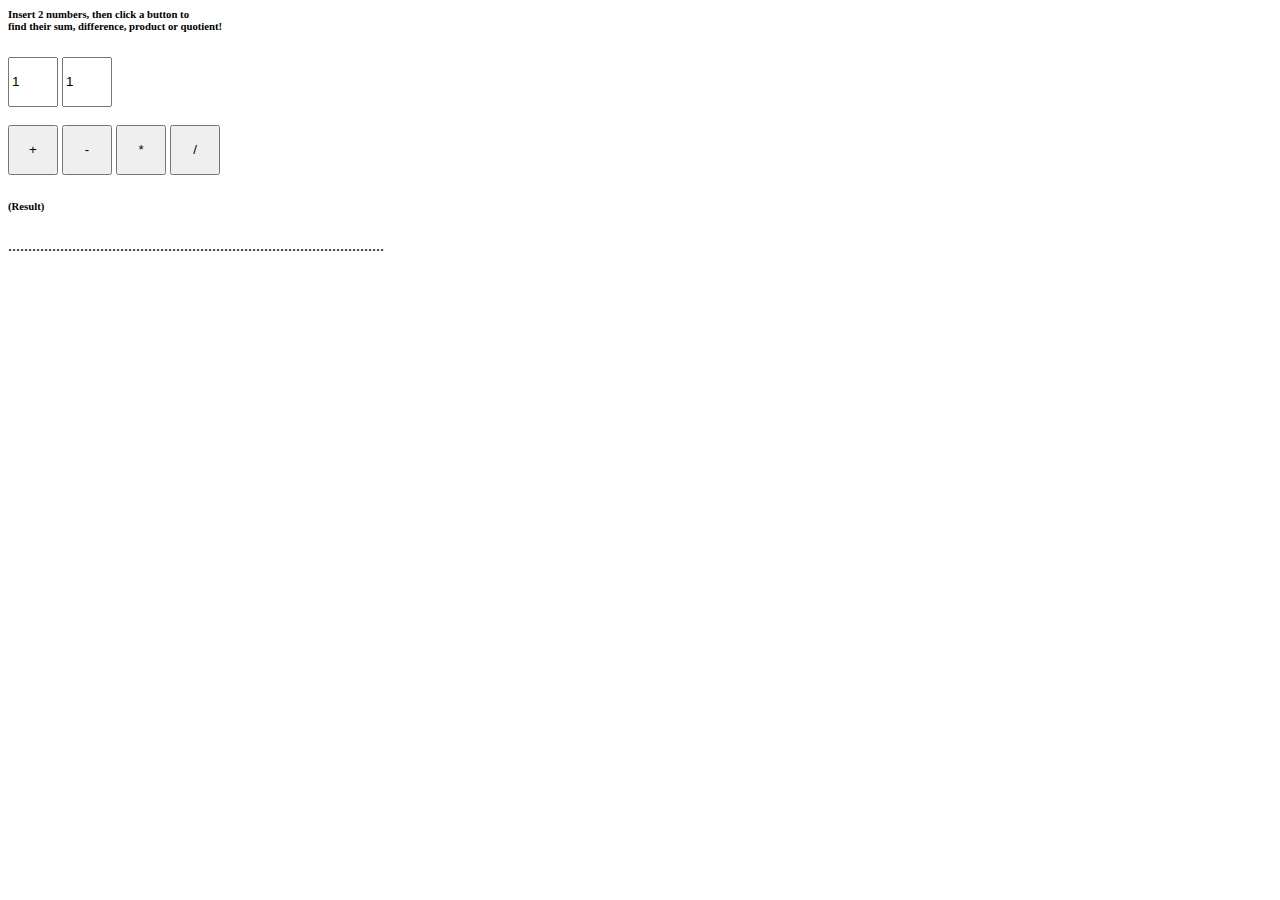
==== calculator.html @ 1da5bb1c "Create calculator.html" ====
<html>
   <style>
     input{width:50px;
        height:50px;}
     button{width:50px;
     	height:50px;}
   </style>
   <head>
     <title>Colors</title>
   </head>
   <body>
     <h6>Insert 2 numbers, then click a button to<br> find 
       their sum, difference, product or quotient!</h6>
     <input type="text" id="num1" value="1" />
     <input type="text" id="num2"  value="1" /><br>
     <br>
     <button onclick="addem();">+</button>
     <button onclick="subem();">-</button>
     <button onclick="mulem();">*</button>
     <button onclick="divem();">/</button>
     <br>
     <h6 id="result">(Result)</h6>
     
     <script>
       addem = function() {
         var int1;
         var int2;
         var ansX;
         var sum;
         int1 = document.querySelector('#num1').value;
         int2 = document.querySelector('#num2').value;
         ansX = document.querySelector('#result');
         sum = +int1 + +int2;
         ansX.innerHTML = sum;
       }
       subem = function() {
         var int1;
         var int2;
         var ansX;
         var dif;
         int1 = document.querySelector('#num1').value;
         int2 = document.querySelector('#num2').value;
         ansX = document.querySelector('#result');
         dif = +int1 - +int2;
         ansX.innerHTML = dif;
       }
       mulem = function() {
         var int1;
         var int2;
         var ansX;
         var mul;
         int1 = document.querySelector('#num1').value;
         int2 = document.querySelector('#num2').value;
         ansX = document.querySelector('#result');
         mul = +int1 * +int2;
         ansX.innerHTML = mul;
       }
       divem = function() {
         var int1;
         var int2;
         var ansX;
         var div;
         int1 = document.querySelector('#num1').value;
         int2 = document.querySelector('#num2').value;
         ansX = document.querySelector('#result');
         div = +int1 / +int2;
         ansX.innerHTML = div;
       }
     </script>
   </body>
 </html>
..............................................................................................
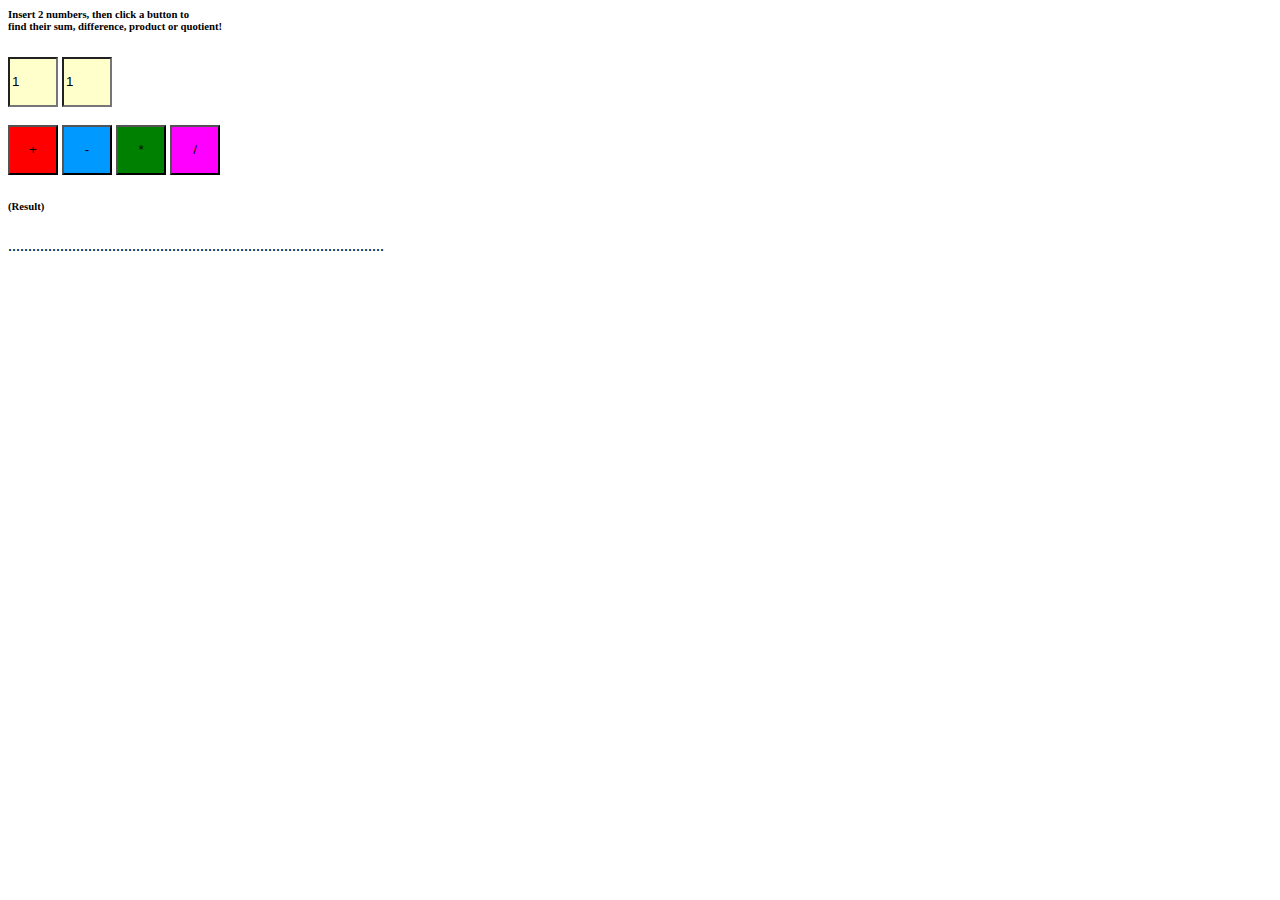
==== commit 245c428a: "Update calculator.html" ====
--- a/calculator.html
+++ b/calculator.html
@@ -1,9 +1,14 @@
  <html>
    <style>
      input{width:50px;
-        height:50px;}
+        height:50px;
+        background-color:#FFFFCC;}
      button{width:50px;
      	height:50px;}
+     #add{background-color:red;}
+     #sub{background-color:#0099FF;}
+     #mul{background-color:green;}
+     #div{background-color:#FF00FF;}
    </style>
    <head>
      <title>Colors</title>
@@ -14,10 +19,10 @@
      <input type="text" id="num1" value="1" />
      <input type="text" id="num2"  value="1" /><br>
      <br>
-     <button onclick="addem();">+</button>
-     <button onclick="subem();">-</button>
-     <button onclick="mulem();">*</button>
-     <button onclick="divem();">/</button>
+     <button id="add" onclick="addem();">+</button>
+     <button id="sub" onclick="subem();">-</button>
+     <button id="mul" onclick="mulem();">*</button>
+     <button id="div" onclick="divem();">/</button>
      <br>
      <h6 id="result">(Result)</h6>
      
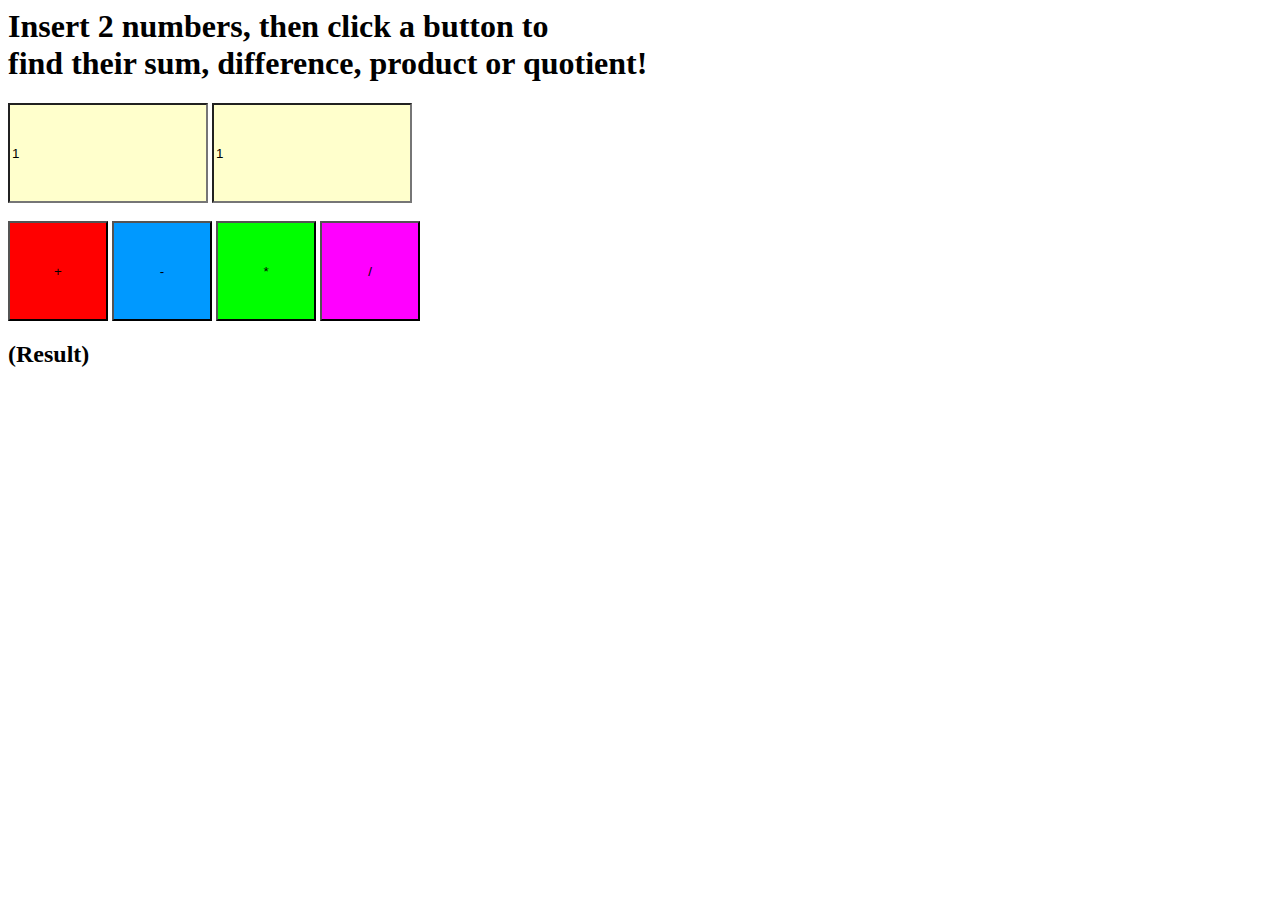
==== commit fd47ba5f: "Update calculator.html" ====
--- a/calculator.html
+++ b/calculator.html
@@ -1,21 +1,21 @@
  <html>
    <style>
-     input{width:50px;
-        height:50px;
+     input{width:200px;
+        height:100px;
         background-color:#FFFFCC;}
-     button{width:50px;
-     	height:50px;}
+     button{width:100px;
+     	height:100px;}
      #add{background-color:red;}
      #sub{background-color:#0099FF;}
-     #mul{background-color:green;}
+     #mul{background-color:lime;}
      #div{background-color:#FF00FF;}
    </style>
    <head>
-     <title>Colors</title>
+     <title>Simple Calculator</title>
    </head>
    <body>
-     <h6>Insert 2 numbers, then click a button to<br> find 
-       their sum, difference, product or quotient!</h6>
+     <h1>Insert 2 numbers, then click a button to<br> find 
+       their sum, difference, product or quotient!</h1>
      <input type="text" id="num1" value="1" />
      <input type="text" id="num2"  value="1" /><br>
      <br>
@@ -24,7 +24,7 @@
      <button id="mul" onclick="mulem();">*</button>
      <button id="div" onclick="divem();">/</button>
      <br>
-     <h6 id="result">(Result)</h6>
+     <h2 id="result">(Result)</h2>
      
      <script>
        addem = function() {
@@ -74,4 +74,3 @@
      </script>
    </body>
  </html>
-..............................................................................................
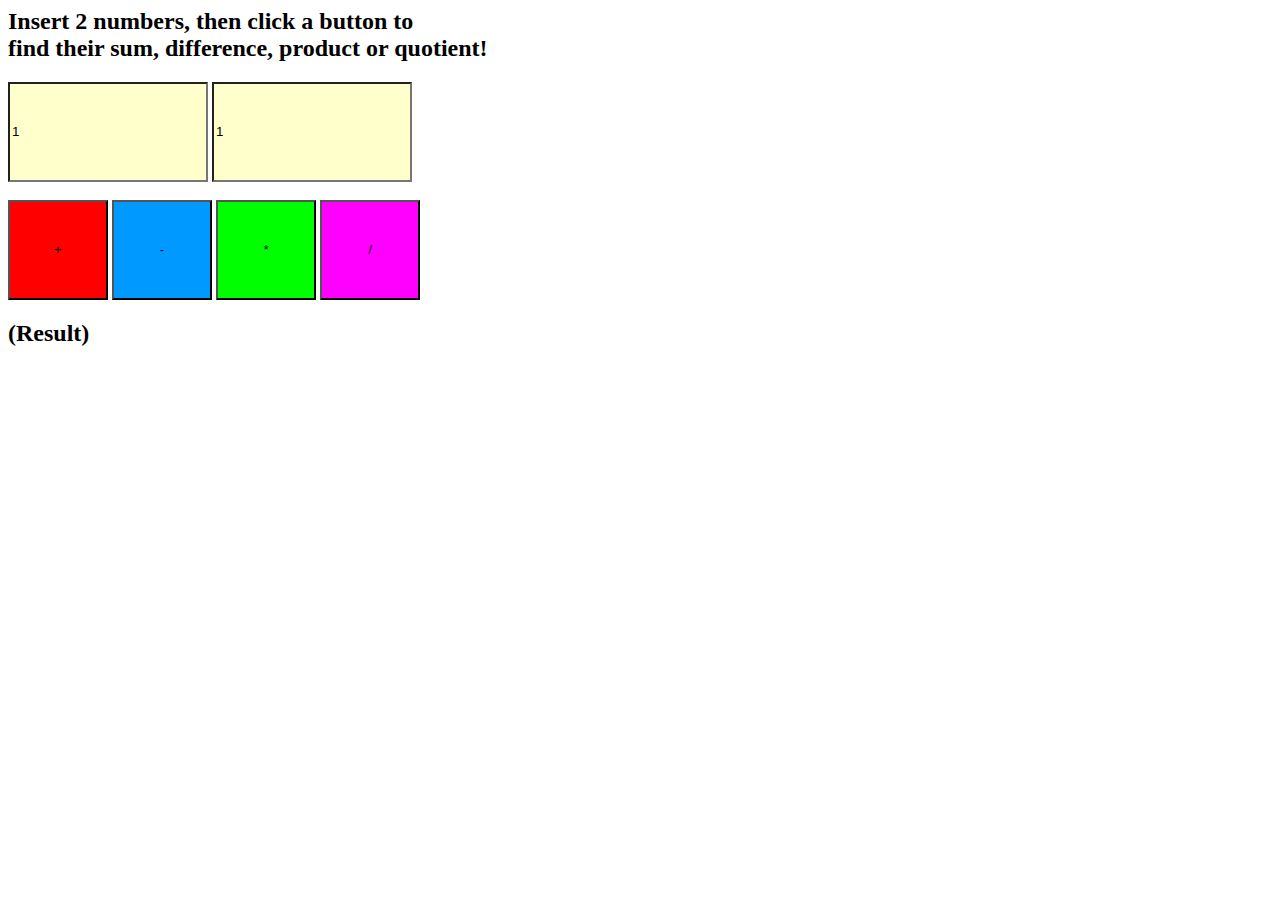
==== commit fd4c0e22: "Update calculator.html" ====
--- a/calculator.html
+++ b/calculator.html
@@ -14,8 +14,8 @@
      <title>Simple Calculator</title>
    </head>
    <body>
-     <h1>Insert 2 numbers, then click a button to<br> find 
-       their sum, difference, product or quotient!</h1>
+     <h2>Insert 2 numbers, then click a button to<br> find 
+       their sum, difference, product or quotient!</h2>
      <input type="text" id="num1" value="1" />
      <input type="text" id="num2"  value="1" /><br>
      <br>
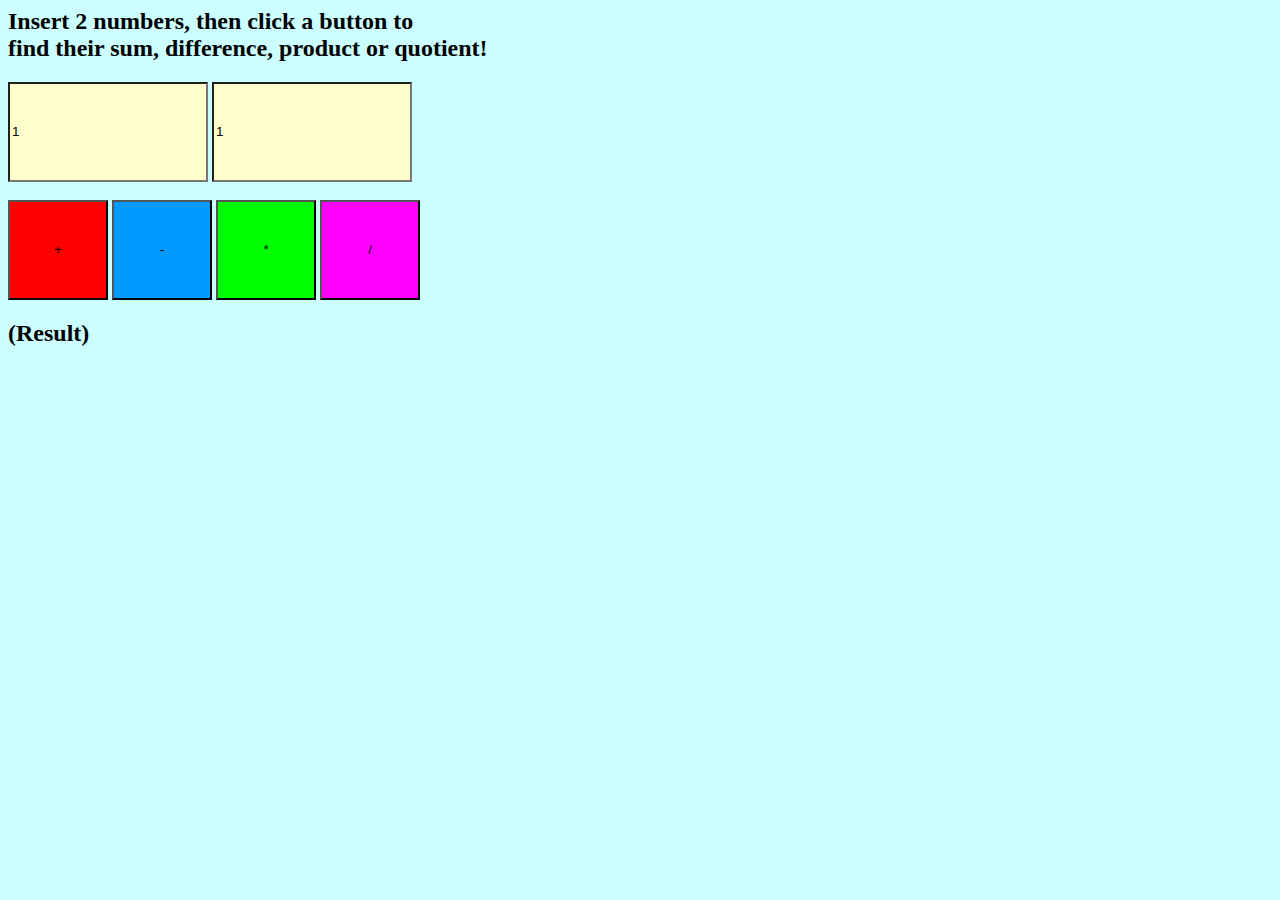
==== commit fc00b991: "Update calculator.html" ====
--- a/calculator.html
+++ b/calculator.html
@@ -1,5 +1,6 @@
  <html>
    <style>
+     body{background-color:#CCFFFF;}
      input{width:200px;
         height:100px;
         background-color:#FFFFCC;}
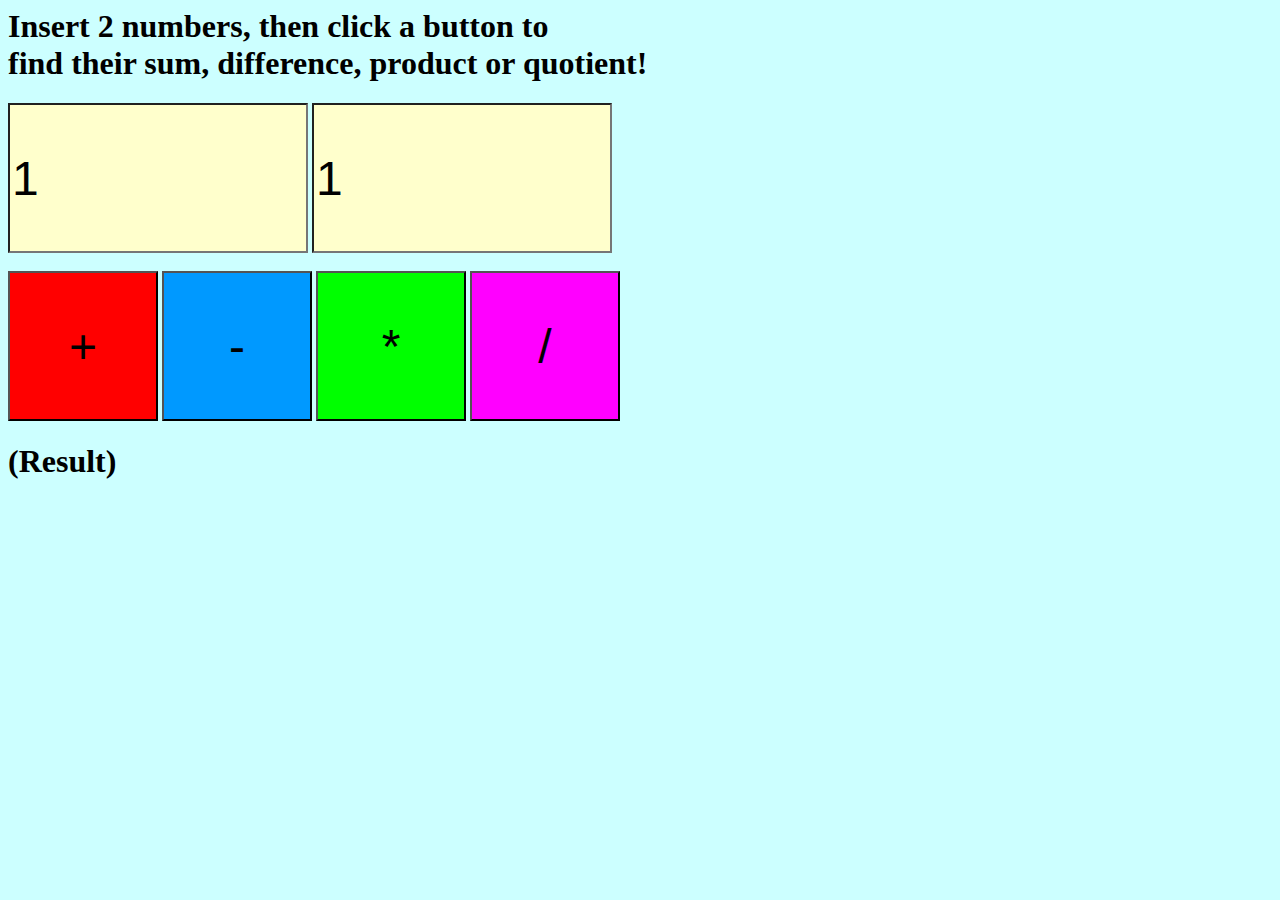
==== commit bef1fd78: "Update calculator.html" ====
--- a/calculator.html
+++ b/calculator.html
@@ -1,11 +1,15 @@
  <html>
    <style>
      body{background-color:#CCFFFF;}
-     input{width:200px;
-        height:100px;
-        background-color:#FFFFCC;}
-     button{width:100px;
-     	height:100px;}
+     input{width:300px;
+        height:150px;
+        background-color:#FFFFCC;
+        font-size:36pt;
+     }
+     button{width:150px;
+     	height:150px;
+      font-size:36pt;
+     }
      #add{background-color:red;}
      #sub{background-color:#0099FF;}
      #mul{background-color:lime;}
@@ -15,8 +19,8 @@
      <title>Simple Calculator</title>
    </head>
    <body>
-     <h2>Insert 2 numbers, then click a button to<br> find 
-       their sum, difference, product or quotient!</h2>
+     <h1>Insert 2 numbers, then click a button to<br> find 
+       their sum, difference, product or quotient!</h1>
      <input type="text" id="num1" value="1" />
      <input type="text" id="num2"  value="1" /><br>
      <br>
@@ -25,7 +29,7 @@
      <button id="mul" onclick="mulem();">*</button>
      <button id="div" onclick="divem();">/</button>
      <br>
-     <h2 id="result">(Result)</h2>
+     <h1 id="result">(Result)</h1>
      
      <script>
        addem = function() {
